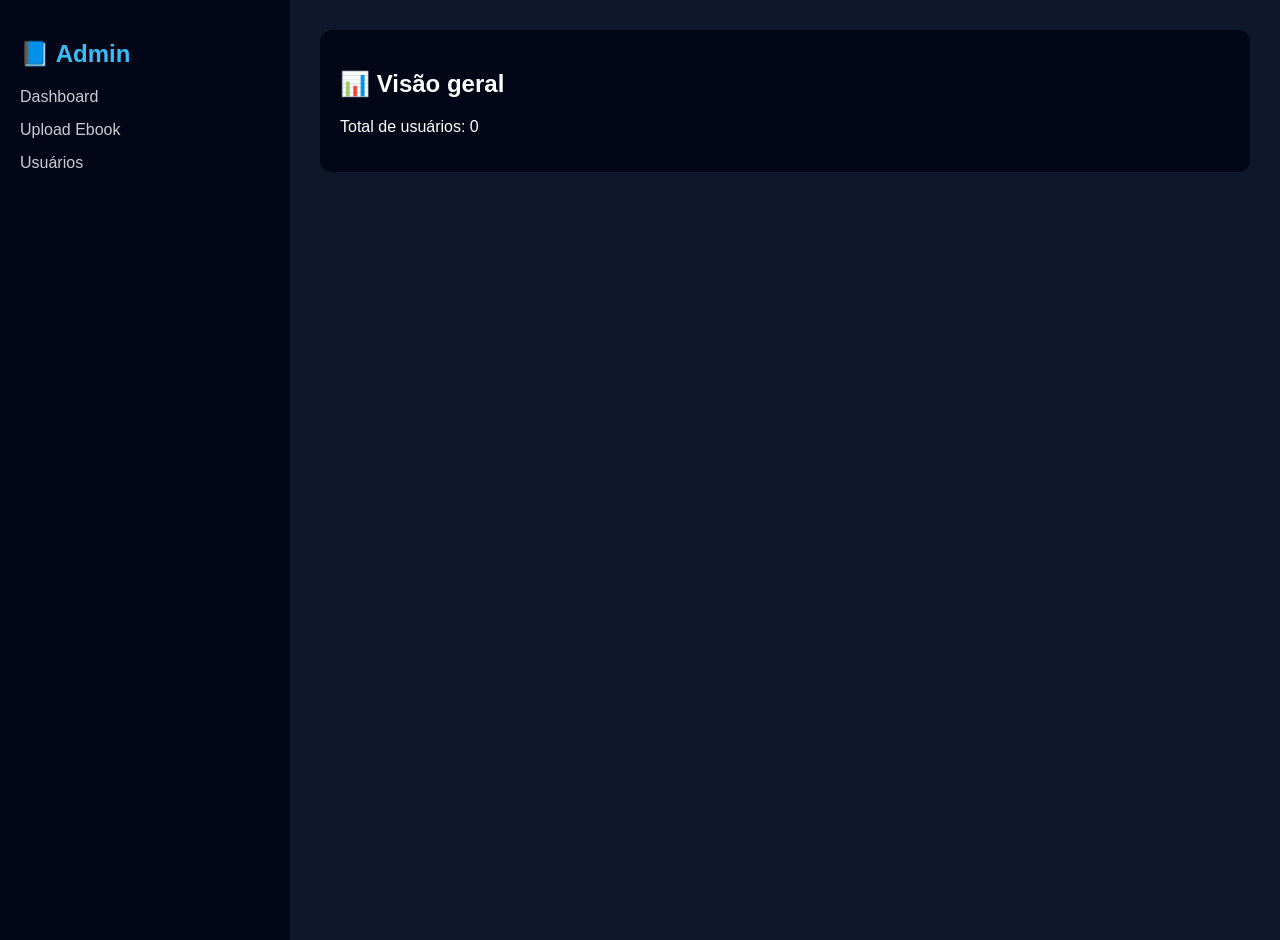
==== adimn.html @ 98e035ac "Add files via upload" ====
<!DOCTYPE html>
<html lang="pt">
<head>
<meta charset="UTF-8">
<title>Admin Dashboard</title>

<style>
body {
  margin: 0;
  font-family: "Segoe UI", sans-serif;
  background: #0f172a;
  color: white;
  display: flex;
}

/* Sidebar */
.sidebar {
  width: 250px;
  background: #020617;
  height: 100vh;
  padding: 20px;
}

.sidebar h2 {
  color: #38bdf8;
}

.menu-item {
  margin: 15px 0;
  cursor: pointer;
  opacity: 0.8;
}

.menu-item:hover {
  opacity: 1;
}

/* Conteúdo */
.main {
  flex: 1;
  padding: 30px;
}

.card {
  background: #020617;
  padding: 20px;
  border-radius: 12px;
  margin-bottom: 20px;
}

input, button {
  width: 100%;
  padding: 10px;
  margin-top: 10px;
  border-radius: 6px;
  border: none;
}

button {
  background: #38bdf8;
  color: black;
  font-weight: bold;
  cursor: pointer;
}

button:hover {
  background: #0ea5e9;
}

.user {
  background: #1e293b;
  padding: 10px;
  border-radius: 6px;
  margin-top: 10px;
  display: flex;
  justify-content: space-between;
}

.delete {
  color: red;
  cursor: pointer;
}
</style>
</head>

<body>

<div class="sidebar">
  <h2>📘 Admin</h2>
  <div class="menu-item" onclick="showSection('dashboard')">Dashboard</div>
  <div class="menu-item" onclick="showSection('upload')">Upload Ebook</div>
  <div class="menu-item" onclick="showSection('users')">Usuários</div>
</div>

<div class="main">

  <!-- Dashboard -->
  <div id="dashboard" class="card">
    <h2>📊 Visão geral</h2>
    <p>Total de usuários: <span id="totalUsers">0</span></p>
  </div>

  <!-- Upload -->
  <div id="upload" class="card" style="display:none;">
    <h2>📤 Upload do Ebook</h2>
    <input type="file">
    <button onclick="alert('Upload simulado')">Enviar</button>
  </div>

  <!-- Usuários -->
  <div id="users" class="card" style="display:none;">
    <h2>👥 Gerenciar Usuários</h2>

    <input id="username" placeholder="Usuário">
    <input id="password" type="password" placeholder="Senha">
    <button onclick="addUser()">Criar usuário</button>

    <div id="userList"></div>
  </div>

</div>

<script>
let users = JSON.parse(localStorage.getItem("users")) || [];

function showSection(section) {
  document.querySelectorAll(".card").forEach(c => c.style.display = "none");
  document.getElementById(section).style.display = "block";
}

function addUser() {
  const username = document.getElementById("username").value;
  const password = document.getElementById("password").value;

  if(!username || !password) return alert("Preencha tudo");

  users.push({ username, password });
  localStorage.setItem("users", JSON.stringify(users));

  renderUsers();
}

function deleteUser(index) {
  users.splice(index, 1);
  localStorage.setItem("users", JSON.stringify(users));
  renderUsers();
}

function renderUsers() {
  const list = document.getElementById("userList");
  list.innerHTML = "";

  users.forEach((u, i) => {
    list.innerHTML += `
      <div class="user">
        ${u.username}
        <span class="delete" onclick="deleteUser(${i})">X</span>
      </div>
    `;
  });

  document.getElementById("totalUsers").innerText = users.length;
}

renderUsers();
</script>

</body>
</html>
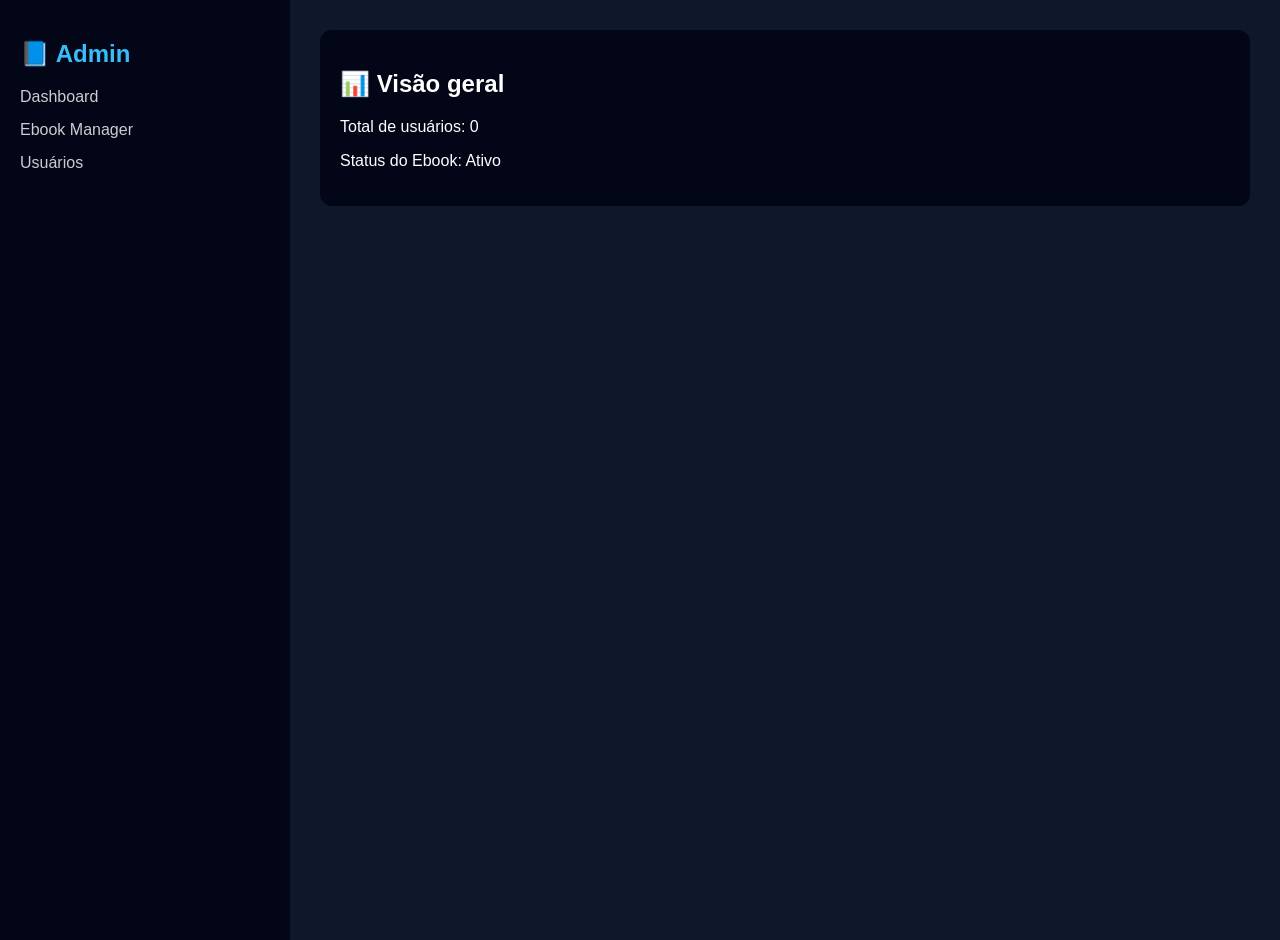
==== commit b10d357e: "adimn.html" ====
--- a/adimn.html
+++ b/adimn.html
@@ -35,7 +35,7 @@
   opacity: 1;
 }
 
-/* Conteúdo */
+/* Main */
 .main {
   flex: 1;
   padding: 30px;
@@ -80,6 +80,17 @@
   color: red;
   cursor: pointer;
 }
+
+/* STATUS EBOOK */
+.status-ok {
+  color: #22c55e;
+  font-weight: bold;
+}
+
+.status-off {
+  color: #ef4444;
+  font-weight: bold;
+}
 </style>
 </head>
 
@@ -88,26 +99,45 @@
 <div class="sidebar">
   <h2>📘 Admin</h2>
   <div class="menu-item" onclick="showSection('dashboard')">Dashboard</div>
-  <div class="menu-item" onclick="showSection('upload')">Upload Ebook</div>
+  <div class="menu-item" onclick="showSection('ebook')">Ebook Manager</div>
   <div class="menu-item" onclick="showSection('users')">Usuários</div>
 </div>
 
 <div class="main">
 
-  <!-- Dashboard -->
+  <!-- DASHBOARD -->
   <div id="dashboard" class="card">
     <h2>📊 Visão geral</h2>
     <p>Total de usuários: <span id="totalUsers">0</span></p>
+    <p>Status do Ebook: <span id="ebookStatus">Ativo</span></p>
   </div>
 
-  <!-- Upload -->
-  <div id="upload" class="card" style="display:none;">
-    <h2>📤 Upload do Ebook</h2>
-    <input type="file">
-    <button onclick="alert('Upload simulado')">Enviar</button>
+  <!-- EBOOK MANAGER -->
+  <div id="ebook" class="card" style="display:none;">
+    <h2>📚 Gerir Ebook (pasta /ebook)</h2>
+
+    <p>Status atual:
+      <span id="statusText" class="status-ok">ATIVO</span>
+    </p>
+
+    <button onclick="activateEbook()">Ativar Ebook</button>
+    <button onclick="deactivateEbook()">Desativar Ebook</button>
+    <button onclick="deleteEbook()">Remover Ebook (simulado)</button>
+
+    <hr>
+
+    <h3>Upload novo conteúdo</h3>
+    <input type="file" multiple>
+    <button onclick="alert('Upload simulado (precisa backend)')">
+      Enviar ficheiros
+    </button>
+
+    <p style="opacity:.6;margin-top:10px;">
+      📁 Pasta atual: /ebook (20 imagens)
+    </p>
   </div>
 
-  <!-- Usuários -->
+  <!-- USERS -->
   <div id="users" class="card" style="display:none;">
     <h2>👥 Gerenciar Usuários</h2>
 
@@ -121,13 +151,20 @@
 </div>
 
 <script>
+
 let users = JSON.parse(localStorage.getItem("users")) || [];
 
+/* =========================
+   NAV
+========================= */
 function showSection(section) {
   document.querySelectorAll(".card").forEach(c => c.style.display = "none");
   document.getElementById(section).style.display = "block";
 }
 
+/* =========================
+   USERS
+========================= */
 function addUser() {
   const username = document.getElementById("username").value;
   const password = document.getElementById("password").value;
@@ -163,7 +200,53 @@
 }
 
 renderUsers();
+
+/* =========================
+   EBOOK CONTROL (SIMULADO)
+========================= */
+
+let ebookActive = true;
+
+function updateStatus(){
+  const status = document.getElementById("statusText");
+  const dashStatus = document.getElementById("ebookStatus");
+
+  if(ebookActive){
+    status.innerText = "ATIVO";
+    status.className = "status-ok";
+    dashStatus.innerText = "Ativo";
+  } else {
+    status.innerText = "DESATIVADO";
+    status.className = "status-off";
+    dashStatus.innerText = "Desativado";
+  }
+}
+
+function activateEbook(){
+  ebookActive = true;
+  updateStatus();
+  alert("Ebook ativado (simulado)");
+}
+
+function deactivateEbook(){
+  ebookActive = false;
+  updateStatus();
+  alert("Ebook desativado (simulado)");
+}
+
+function deleteEbook(){
+  const confirmDelete = confirm("Tem certeza que quer REMOVER o ebook?");
+  
+  if(confirmDelete){
+    ebookActive = false;
+    updateStatus();
+    alert("Ebook removido (simulado). Precisas backend para apagar /ebook");
+  }
+}
+
+updateStatus();
+
 </script>
 
 </body>
-</html>+</html>
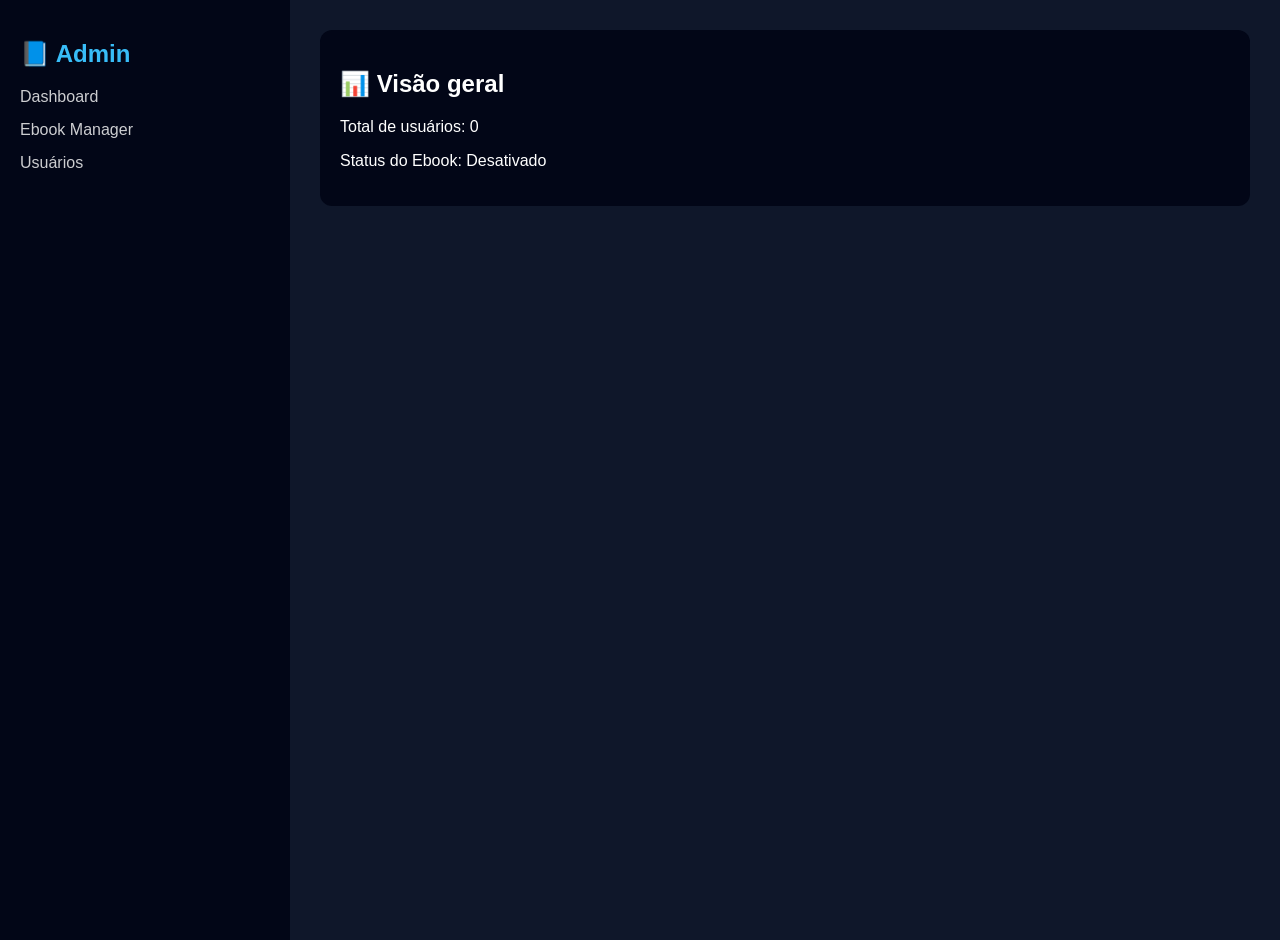
==== commit 756b23f2: "adimn.html" ====
--- a/adimn.html
+++ b/adimn.html
@@ -122,7 +122,6 @@
 
     <button onclick="activateEbook()">Ativar Ebook</button>
     <button onclick="deactivateEbook()">Desativar Ebook</button>
-    <button onclick="deleteEbook()">Remover Ebook (simulado)</button>
 
     <hr>
 
@@ -151,8 +150,6 @@
 </div>
 
 <script>
-
-let users = JSON.parse(localStorage.getItem("users")) || [];
 
 /* =========================
    NAV
@@ -165,6 +162,8 @@
 /* =========================
    USERS
 ========================= */
+let users = JSON.parse(localStorage.getItem("users")) || [];
+
 function addUser() {
   const username = document.getElementById("username").value;
   const password = document.getElementById("password").value;
@@ -202,16 +201,18 @@
 renderUsers();
 
 /* =========================
-   EBOOK CONTROL (SIMULADO)
+   EBOOK CONTROL REAL
 ========================= */
 
-let ebookActive = true;
+function isEbookActive(){
+  return localStorage.getItem("ebookActive") === "1";
+}
 
 function updateStatus(){
   const status = document.getElementById("statusText");
   const dashStatus = document.getElementById("ebookStatus");
 
-  if(ebookActive){
+  if(isEbookActive()){
     status.innerText = "ATIVO";
     status.className = "status-ok";
     dashStatus.innerText = "Ativo";
@@ -223,25 +224,15 @@
 }
 
 function activateEbook(){
-  ebookActive = true;
+  localStorage.setItem("ebookActive", "1");
   updateStatus();
-  alert("Ebook ativado (simulado)");
+  alert("Ebook ativado");
 }
 
 function deactivateEbook(){
-  ebookActive = false;
+  localStorage.setItem("ebookActive", "0");
   updateStatus();
-  alert("Ebook desativado (simulado)");
-}
-
-function deleteEbook(){
-  const confirmDelete = confirm("Tem certeza que quer REMOVER o ebook?");
-  
-  if(confirmDelete){
-    ebookActive = false;
-    updateStatus();
-    alert("Ebook removido (simulado). Precisas backend para apagar /ebook");
-  }
+  alert("Ebook desativado");
 }
 
 updateStatus();
